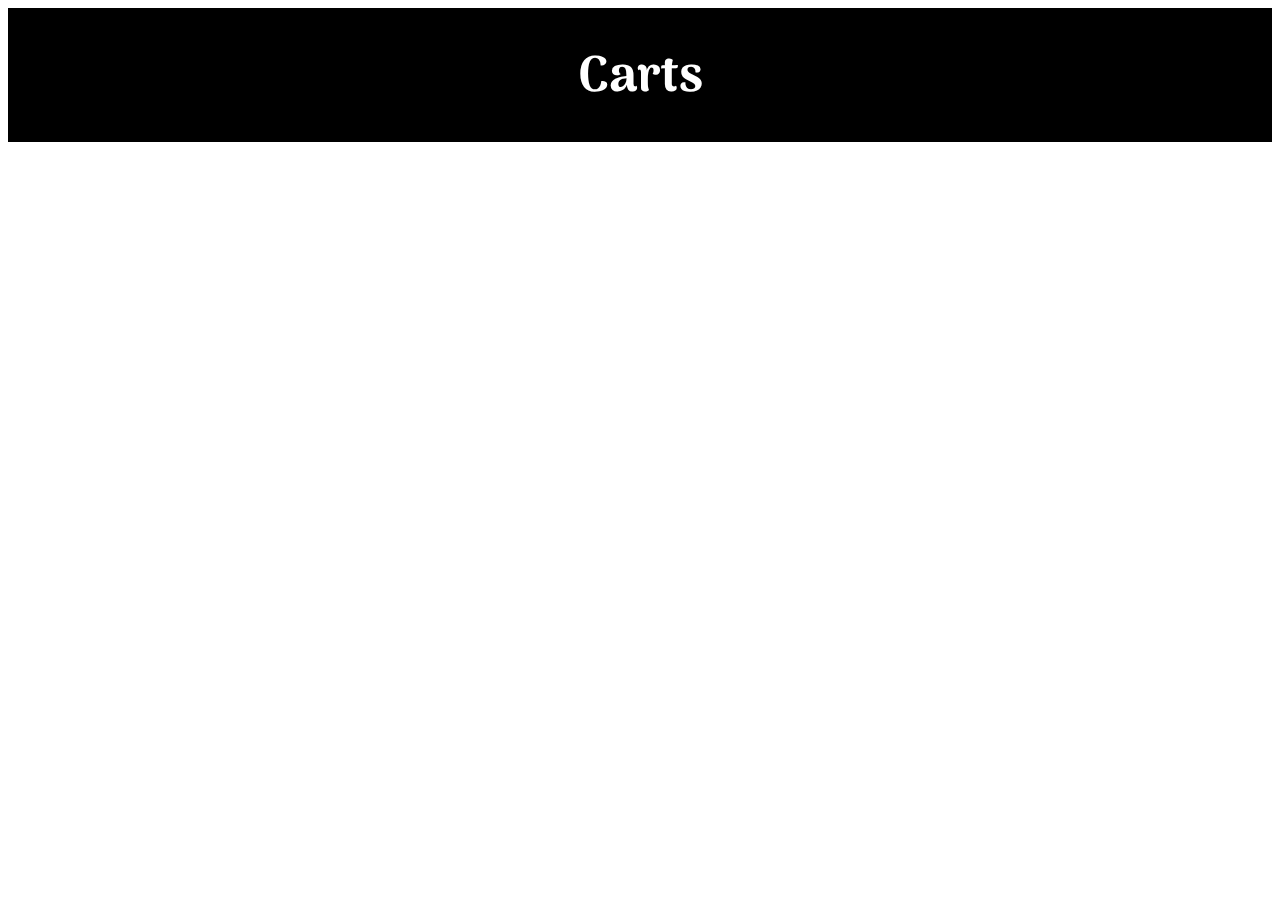
==== cart.html @ 3f1bbcbc "Uploaded Phone App" ====
<!DOCTYPE html>
<html lang="en">
<head>
    <meta charset="UTF-8">
    <meta name="viewport" content="width=device-width, initial-scale=1.0">
    <title>Cart</title>
    <link rel="stylesheet" href="style.css">
</head>
<body>
    <h1 class="head">Carts</h1>
    <div class="cartItems"></div>

    <!-- <div class="totalPrice"></div> -->
    <script src="cart.js"></script>
</body>
</html>
---- style.css ----
@import url('https://fonts.googleapis.com/css2?family=Arima:wght@100..700&display=swap');
html {
    font-size: 62.5%;
    font-family: "Arima", system-ui;
}
body {
    box-sizing: border-box;
}
.card {
    background: #a59898;
    box-sizing: border-box;
    padding: 20px;
    border-radius: 10px;
    width: 24%;
    margin-bottom: 20px;
    min-height: 220px;
}
.products, .cartItems {
    display: flex;
    justify-content: center;
    align-items: center;
    flex-wrap: wrap;
    gap: 20px;
}
.card h1 {
    font-size: 2.5rem;
    line-height: 3.5rem;
    color: #fff;
    margin: 2rem 0;
}
.card h2 {
    margin: 0;
    font-size: 2.2rem;
    line-height: 3.2rem;
    color: #fff;
}
h1.head {
    color: #fff;
    font-size: 5rem;
    line-height: 6rem;
    text-align: center;
    border-bottom: 4px solid #000;
    margin-bottom: 50px;
    background: #000;
    margin-top: 0;
    padding: 40px 30px 30px 30px;
}
.cat_btn {
    display: flex;
    justify-content: center;
    align-items: center;
    gap: 20px;
    margin-bottom: 40px;
    flex-wrap: wrap;
}
.cat_btn button, .card button {
    background: #000;
    border: 1px solid #000;
    padding: 15px 30px;
    color: #fff;
    font-size: 1.6rem;
    border-radius: 50px;
    cursor: pointer;
    transition: 0.5s ease-in-out !important;
}
.cat_btn button:hover, .card button:hover, .check_btn #CheckoutBtn:hover {
    background: transparent;
    border: 1px solid #000000;
    color: #000;
}
.card button {
    margin-top: 20px;
    font-size: 1.4rem;
    padding: 12px 30px;
}
.check_btn {
    text-align: center;
    margin-top: 30px;
}
.check_btn #CheckoutBtn {
    background: #000;
    border: 1px solid #000;
    padding: 15px 60px;
    color: #fff;
    font-size: 1.6rem;
    border-radius: 50px;
    cursor: pointer;
    transition: 0.5s ease-in-out !important;
    display: inline-block;
}
.cartItems .card .quantity button {
    background: transparent;
    padding: 0;
    border: none;
    margin: 0;
    font-size: 1.9rem;
}
.cartItems .card .quantity {
    border: 1px solid #fff;
    border-radius: 5px;
    margin-left: 10px;
    display: flex;
    justify-content: space-between;
    align-items: center;
    width: 30%;
    padding: 5px 10px;
}
h2.quantityHead {
    display: flex;
    align-items: center;
}
.card img {
    width: 100%;
    height: 250px;
    object-fit: contain;
    border-radius: 6px;
    margin-bottom: 20px;
    background: #fff;
    padding: 25px;
    box-sizing: border-box;
}

@media screen and (max-width: 767px) {
    .cat_btn button {
        width: 46%;
        font-size: 1.5rem;
        padding: 15px 20px;
    }
    .card {
        width: 100%;
        margin-top: 0;
        min-height: 100%;
    }
    .products {
        gap: 0px;
    }
}
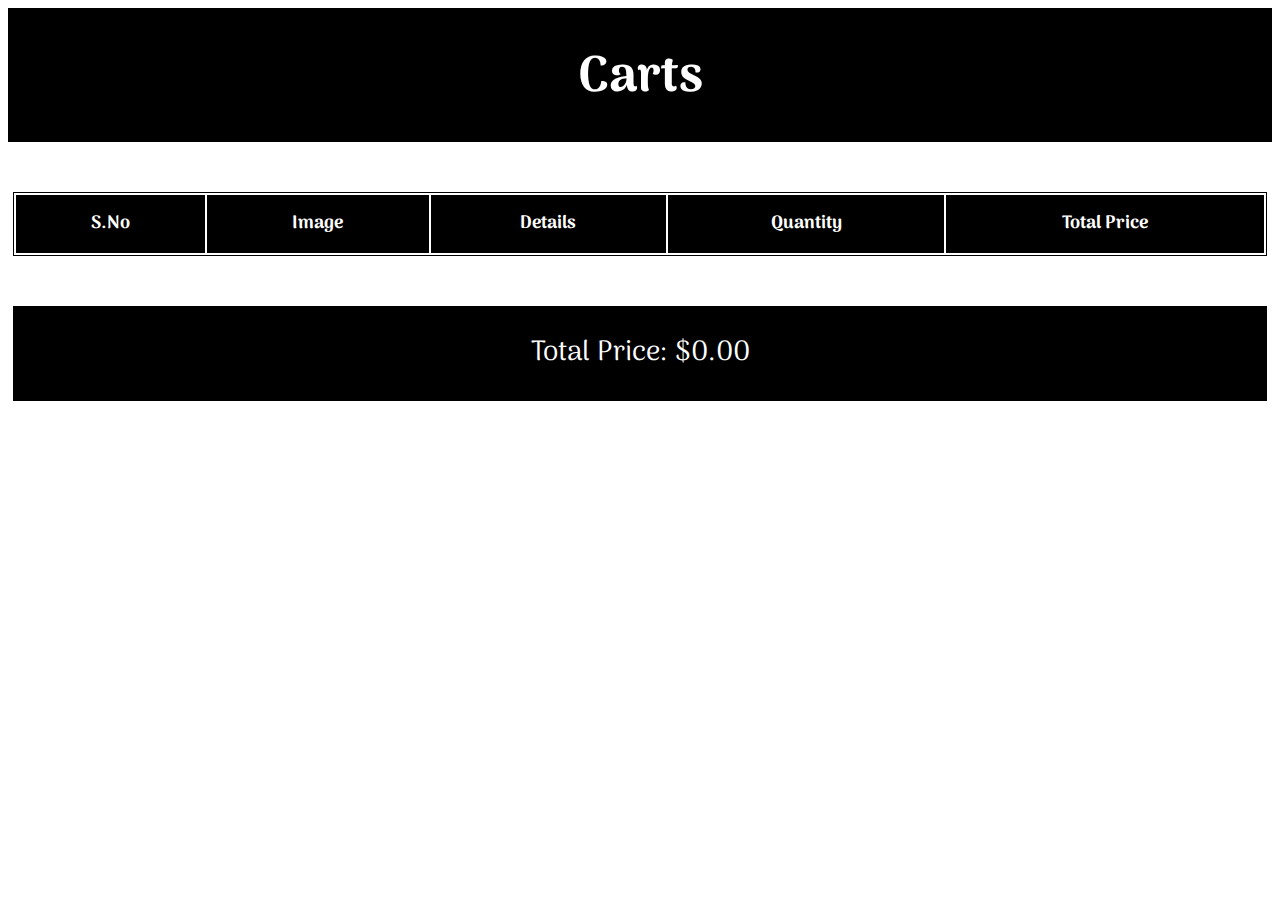
==== commit 9ddbcb27: "Upload Updated Phone App" ====
--- a/cart.html
+++ b/cart.html
@@ -8,9 +8,22 @@
 </head>
 <body>
     <h1 class="head">Carts</h1>
-    <div class="cartItems"></div>
+    <div class="cartItems">
+        <table>
+            <thead>
+                <tr>
+                    <th>S.No</th>
+                    <th>Image</th>
+                    <th>Details</th>
+                    <th>Quantity</th>
+                    <th>Total Price</th>
+                </tr>
+            </thead>
+            <tbody></tbody>
+        </table>
+    </div>
 
-    <!-- <div class="totalPrice"></div> -->
+    <div class="totalPrice"></div>
     <script src="cart.js"></script>
 </body>
 </html>--- a/style.css
+++ b/style.css
@@ -108,6 +108,7 @@
 h2.quantityHead {
     display: flex;
     align-items: center;
+    justify-content: center;
 }
 .card img {
     width: 100%;
@@ -119,6 +120,96 @@
     padding: 25px;
     box-sizing: border-box;
 }
+.cartItems table {
+    width: 100%;
+    border: 1px solid #000;
+    margin: 0 5px;
+}
+.cartItems table tr {
+    font-size: 1.8rem;
+    line-height: 2.8rem;
+}
+.cartItems table tr > td.product_image {
+    width: 15%;
+}
+.cartItems table tr > td > img {
+    width: 150px;
+    height: 150px;
+    object-fit: contain;
+}
+.cartItems table tr > td {
+    text-align: center;
+    border: 1px solid #000;
+    padding: 15px;
+}
+.cartItems table tr > th {
+    background: #000;
+    color: #fff;
+    padding: 15px;
+}
+.cartItems table tr > td h2 {
+    font-size: 1.5rem;
+    line-height: 2.5rem;
+    margin: 0;
+    text-align: justify;
+}
+.cartItems table tr > td > .price {
+    font-size: 1.9rem;
+    line-height: 2.5rem;
+}
+.cartItems .quantityHead button {
+    background: transparent;
+    padding: 0;
+    border: none;
+    margin: 0;
+    font-size: 1.9rem;
+    cursor: pointer;
+}
+.cartItems .quantityHead .quantity{
+    border: 1px solid #000000;
+    border-radius: 5px;
+    display: flex;
+    justify-content: space-between;
+    align-items: center;
+    padding: 5px 10px;
+    gap: 25px;
+}
+.cartItems table tr > td.product_serno {
+    width: 0;
+}
+.cartItems table tr > td.product_quantity {
+    width: 10%;
+}
+.cartItems table tr > td.total_price {
+    width: 10%;
+}
+.cartItems table tr > td.product_description {
+    display: flex;
+    justify-content: space-between;
+    align-items: center;
+    padding: 30px 15px;
+    height: 150px;
+}
+.cartItems table tr > td.product_description button{
+    background: #000;
+    border: 1px solid #000;
+    padding: 12px 20px;
+    color: #fff;
+    font-size: 1.2rem;
+    border-radius: 50px;
+    cursor: pointer;
+    transition: 0.5s ease-in-out !important;
+}
+.totalPrice {
+    text-align: center;
+    background: #000;
+    padding: 30px;
+    color: #fff;
+    font-size: 2.8rem;
+    line-height: 3.5rem;
+    box-sizing: border-box;
+    margin: 50px 5px 0;
+}
 
 @media screen and (max-width: 767px) {
     .cat_btn button {
@@ -134,4 +225,26 @@
     .products {
         gap: 0px;
     }
-}+    .cartItems {
+        overflow-x: scroll;
+        display: block;
+    }
+    .cartItems table tr > td.product_description {
+        display: block;
+    }
+    .cartItems table tr > td {
+        white-space: nowrap;
+    }
+    .removeItem {
+        text-align: justify;
+        margin-top: 10px;
+    }
+    .cartItems table tr > td > img {
+        width: 150px;
+        height: 150px;
+        object-fit: contain;
+    }
+    .totalPrice {
+        font-size: 2.5rem;
+    }
+}   